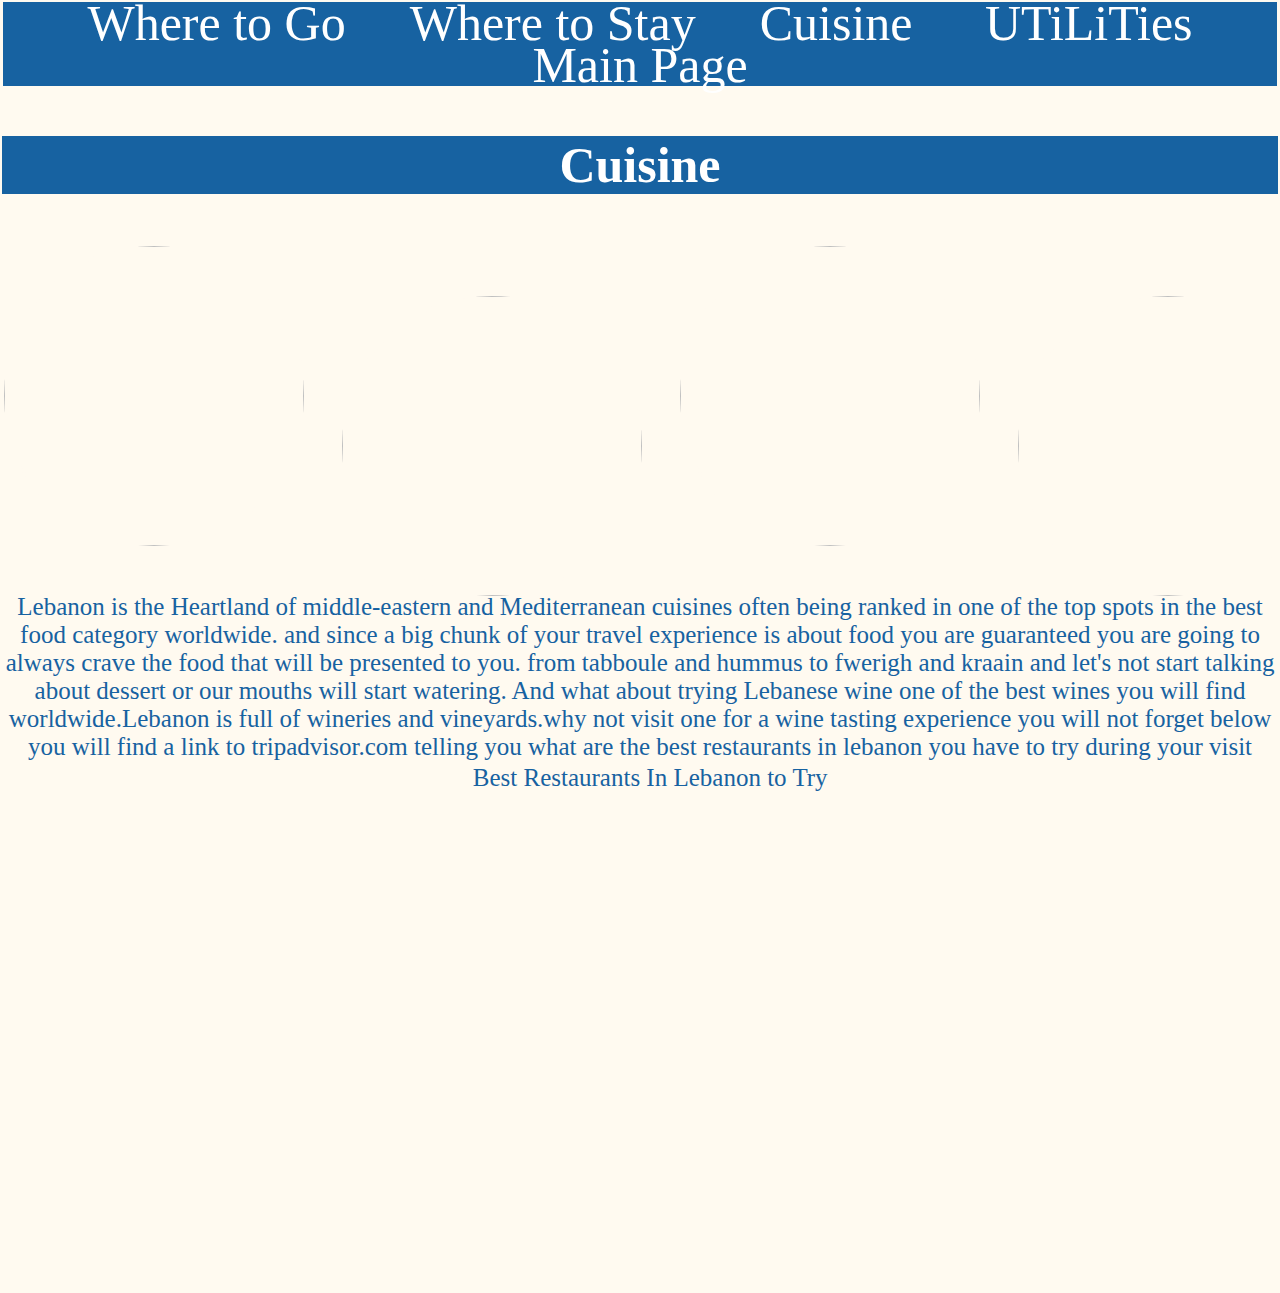
==== cuisine.html @ 219ab1e6 "Add files via upload" ====
<html>
<head><script src="javascript.js"></script>
<link rel="stylesheet" type="text/css" href="projectdesign.css"></head>
<body>
<div id="main_menu">
<nav>
<ul class="main_menu">
<li><a href="wheretogo.html">Where to Go</a></li>
<li><a href="wheretostay.html">Where to Stay</a></li>
<li><a href="cuisine.html">Cuisine </a></li>
<li><a href="utilities.html">UTiLiTies</a></li>
<li><a href="project.html">Main Page</a></li>
</ul></div>
<div class="cheaptck">
<h3 id="cuisine">Cuisine</h3></div>
<img  class="circle1"  src="C:\users\user\desktop\project i2201\images\food1.jpg" width="300px" height="300px" >
<img  class="circle2"  src="C:\users\user\desktop\project i2201\images\food2.jpg" width="300px" height="300px" >
<img  class="circle3"  src="C:\users\user\desktop\project i2201\images\food3.jpg" width="300px" height="300px" >
<img  class="circle4"  src="C:\users\user\desktop\project i2201\images\food4.jpg" width="300px" height="300px" >
<p class="cuis">Lebanon is the Heartland of middle-eastern and Mediterranean cuisines often being ranked in one of the top spots in the best food category worldwide.
and since a big chunk of your travel experience is about food you are guaranteed you are going to always crave the food that will be presented to you.
from tabboule and hummus to fwerigh and kraain and let's not start talking about dessert or our mouths will start watering. And what about trying Lebanese wine one of the best
wines you will find worldwide.Lebanon is full of wineries and vineyards.why not visit one for a wine tasting experience you will not forget
below you will find a link to tripadvisor.com telling you what are the best restaurants in lebanon you have to try during your visit</p>
<div class="tripadvcuis"><p><a href="https://www.tripadvisor.com/Restaurants-g294004-Lebanon.html">Best Restaurants In Lebanon to Try</a></p></div><br><br>
<img onmouseover="increase()" onmouseout="decrease()"class="tableimg" id="img1"  src="C:\users\user\desktop\project i2201\images\table.png" width="10px" height="500px" >
</body>
---- projectdesign.css ----
body {
background-color:floralwhite;
padding:0px;
margin:2px;}

.slider-frame{
	overflow:hidden;
	height:400px;
	width:1200px;
	margin-left:80px;
margin-top:20px;}
@-webkit-keyframes slide_animation{
0%{left:0px;}
10%{left:0px;}
20%{left:1200px;}
30%{left:1200px;}
40%{left:2400px;}
50%{left:2400px;}
60%{left:1200px;}
70%{left:1200px;}
80%{left:0px;}
90%{left:0px;}
100%{left:0px;}
}
@font-face{
	font-family:"BebasNeue-Regular";
	src : url(BebasNeue-Regular.ttf);
	font-style:normal;
font-weight:100;}
@font-face{
	font-family:"riesling";
	src : url(riesling.ttf);
	font-style:normal;
font-weight:100;}
.slide-image {
	width:3600px;
	height:800;
	margin: 0 0 0-2400px;
	position:relative;
	-webkit-animation-name:slide_animation;
	-webkit-animation-duration:14s;
	-webkit-animation-iteration-count: infinite; 
	-webkit-animation-direction:alternate;
	-webkit-animation-play-state:running;
}
.image-container{
	height:400px;
	width:600;
	position:relative;
float:left;}
p{
color:#1762a1;
text-align:center;
font-size:25px;
font-family:BebasNeue-Regular;
margin:3px;}


header h1 {
	position:relative;
	top:20%;
	color:white;
	font-style:italic;
	text-align:center;
}
.main_menu{
	padding:6px;
	text-align:center;
	background-color:#1762a1;
	line-height:30px;
	margin:1px;
	
}
.main_menu li{
	display: inline;
	padding:2px;
	font-size:20px;
	transition:1s;
	margin: 20px;
	font-size:50px;
	font-family:riesling;
}
.main_menu a{
	text-decoration:none;
	padding: 8px;
	color:#fff;
}
.intro {
	border-width:6px;
	background-color:#1762a1;
	border-color:#1762a1;
	text-align:center;
	color:#fff;
	transition:3s;
}

.cheaptck{
	border-width:6px;
	background-color:#1762a1;
	border-color:#1762a1;
	text-align:center;
	transition:3s;

	
color:#fff;}
.cheap a{text-decoration:none;
color:#1762a1;
transition:1s;}
.cheap li{
display:inline;
font-size:30px;
font-family:BebasNeue-Regular;




}
ul.cheap a:hover{
background-color:#1762a1;}
.cheap{position:relative;
left:30.7%;
	
}


.main_menu li:hover{
background-color:#c0d9d9;}
.map_div path{
background-color:#1762a1;
fill:#1762a1;
stroke:#c0d9d9; }
.intlist li{
	display:inline;
	margin:30px;
	position:relative;
	left:23.2%;
	color:#1762a1;
	font-size:30px;
	font-family:BebasNeue-Regular;
}
h3 {
font-size:50px;
font-family:riesling;}
.circle1{
border-radius:50%;
border:2px solid;
border-color:floralwhite;
}	
.circle2{
border-radius:50%;
border:2px solid;
border-color:floralwhite;
position:relative;
left:30px;
top:50px;}
.circle3{
border-radius:50%;
border:2px solid;
border-color:floralwhite;
position:relative;
left:60px;
}
.circle4{
border-radius:50%;
border:2px solid;
border-color:floralwhite;
position:relative;
left:90px;;
top:50px;}	
.cuis{
position:relative;
top:40px;
}
.tripadvcuis{
position:relative;
left:0.8%;
top:40px;}	
.tripadvcuis a{
	text-decoration:none;
color:#1762a1;}
.tripadvcuis a:hover{
background-color:#1762a1;
transition:1.5s;}
.tableimg{
	position:relative;
	
left:0%;}
.legray {border-radius:50%;
border:2px solid;
border-color:floralwhite;}
.star a{
text-decoration:none;
font-family:BebasNeue-Regular;
font-size:30px;
}
.star a:hover{
	background-color:#1762a1;
transition:1s;}
.star{
	position:relative;
top:10%;
left:42%;}
.wheretostay{
	position:relative;
top:0%;
}
.rainfall{
	position:relative;
left:600px;
top:-400px;}
.utilitiesparag{
	position:relative;
top:-400px;}
.hospitals{
	position:relative;
top:-390px;}
.hospitals1{
	
	position:relative;
left:25%;}
.hospitals1 li{
text-decoration:none;
font-family:BebasNeue-Regular;
color:#1762a1;
font-size:30px;}
.flagoflb{
	position:relative;
left:30%;}
.LBP{
	position:absolute;
left:30%;
top:63%;
border-radius:6px;

height:30px;
}
.euro{
margin:15px;
border-radius:6px;

height:30px;}
.dollar{
margin:15px;
border-radius:6px;

height:30px;}
.yuan{
margin:15px;
border-radius:6px;

height:30px;}
.buttondollar{
width:90px;
border:none;
font-family:BebasNeue-Regular;
font-size:20px;
color:#1762a1;
cursor:pointer;}
.buttoneuro{
border:none;
font-family:BebasNeue-Regular;
font-size:20px;
color:#1762a1;
cursor:pointer;}
.buttonyuan{
	border:none;
	font-family:BebasNeue-Regular;
font-size:20px;
color:#1762a1;
cursor:pointer;
}
.buttondollar:hover{
	background-color:floralwhite;
transition:1s;}
.buttonyuan:hover{
	background-color:floralwhite;
transition:1s;}
.buttoneuro:hover{
	background-color:floralwhite;
transition:1s;}
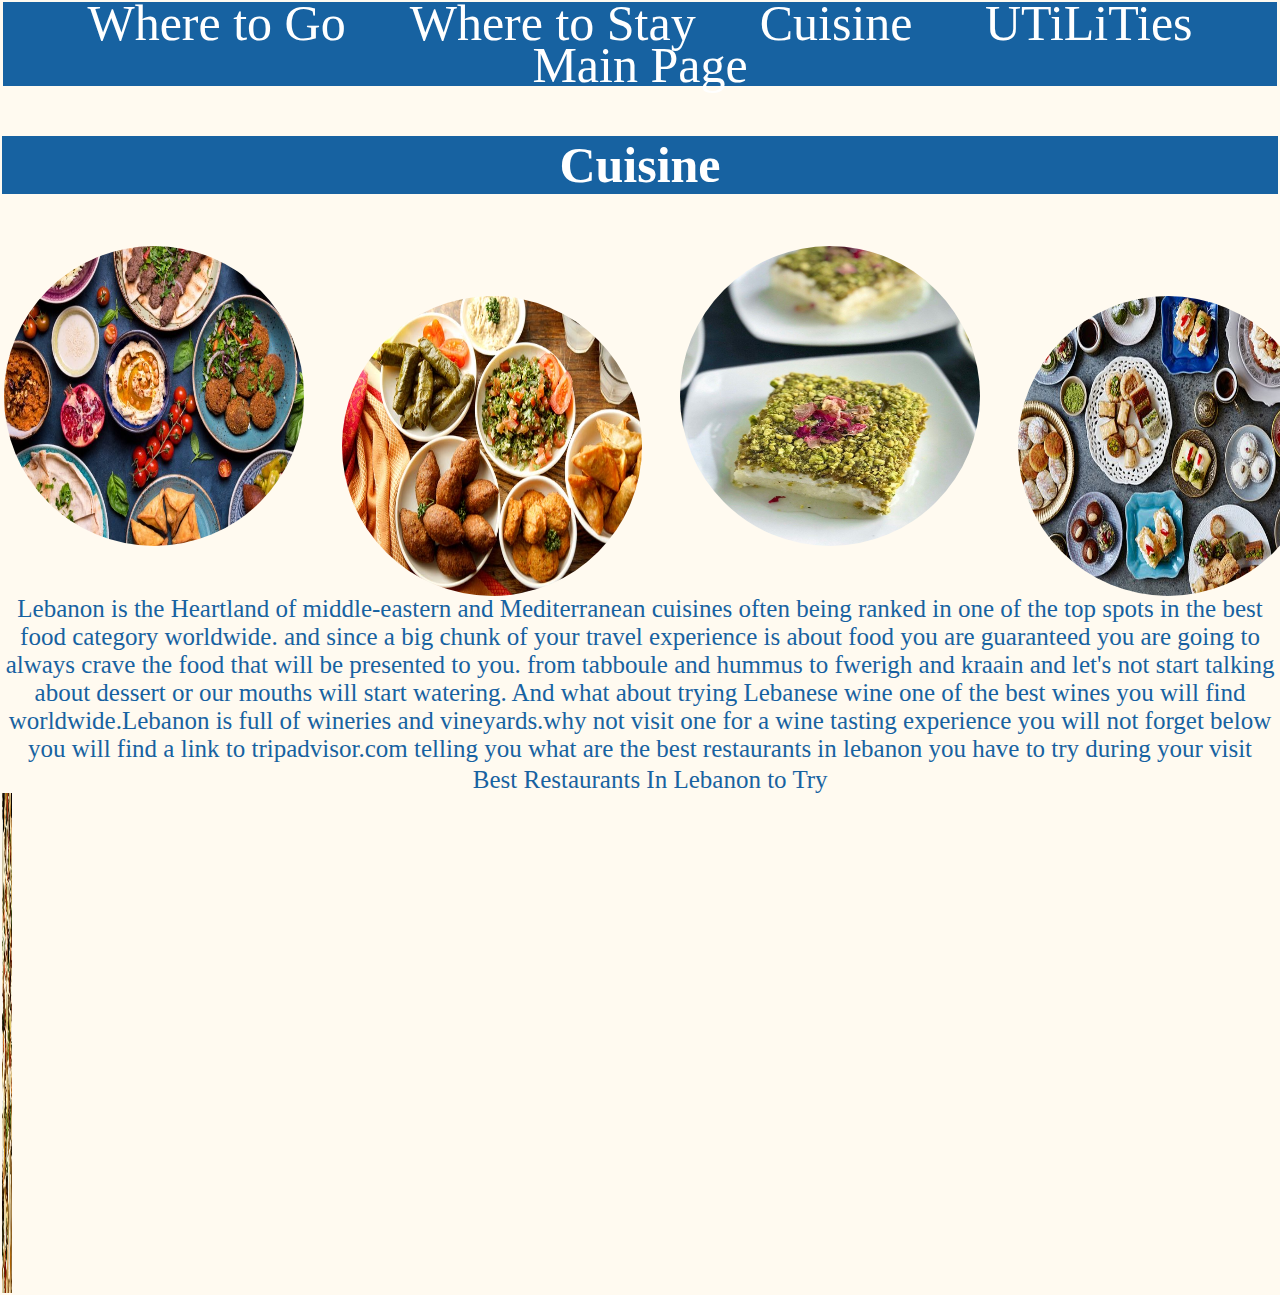
==== commit 76946bda: "Update cuisine.html" ====
--- a/cuisine.html
+++ b/cuisine.html
@@ -6,22 +6,22 @@
 <nav>
 <ul class="main_menu">
 <li><a href="wheretogo.html">Where to Go</a></li>
-<li><a href="wheretostay.html">Where to Stay</a></li>
+<li><a href="Wheretostay.html">Where to Stay</a></li>
 <li><a href="cuisine.html">Cuisine </a></li>
 <li><a href="utilities.html">UTiLiTies</a></li>
 <li><a href="project.html">Main Page</a></li>
 </ul></div>
 <div class="cheaptck">
 <h3 id="cuisine">Cuisine</h3></div>
-<img  class="circle1"  src="C:\users\user\desktop\project i2201\images\food1.jpg" width="300px" height="300px" >
-<img  class="circle2"  src="C:\users\user\desktop\project i2201\images\food2.jpg" width="300px" height="300px" >
-<img  class="circle3"  src="C:\users\user\desktop\project i2201\images\food3.jpg" width="300px" height="300px" >
-<img  class="circle4"  src="C:\users\user\desktop\project i2201\images\food4.jpg" width="300px" height="300px" >
+<img  class="circle1"  src="https://edak64.github.io/food1.jpg" width="300px" height="300px" >
+<img  class="circle2"  src="https://edak64.github.io/food2.jpg" width="300px" height="300px" >
+<img  class="circle3"  src="https://edak64.github.io/food3.jpg" width="300px" height="300px" >
+<img  class="circle4"  src="https://edak64.github.io/food4.jpg" width="300px" height="300px" >
 <p class="cuis">Lebanon is the Heartland of middle-eastern and Mediterranean cuisines often being ranked in one of the top spots in the best food category worldwide.
 and since a big chunk of your travel experience is about food you are guaranteed you are going to always crave the food that will be presented to you.
 from tabboule and hummus to fwerigh and kraain and let's not start talking about dessert or our mouths will start watering. And what about trying Lebanese wine one of the best
 wines you will find worldwide.Lebanon is full of wineries and vineyards.why not visit one for a wine tasting experience you will not forget
 below you will find a link to tripadvisor.com telling you what are the best restaurants in lebanon you have to try during your visit</p>
 <div class="tripadvcuis"><p><a href="https://www.tripadvisor.com/Restaurants-g294004-Lebanon.html">Best Restaurants In Lebanon to Try</a></p></div><br><br>
-<img onmouseover="increase()" onmouseout="decrease()"class="tableimg" id="img1"  src="C:\users\user\desktop\project i2201\images\table.png" width="10px" height="500px" >
-</body>+<img onmouseover="increase()" onmouseout="decrease()"class="tableimg" id="img1"  src="https://edak64.github.io/table.png" width="10px" height="500px" >
+</body>
